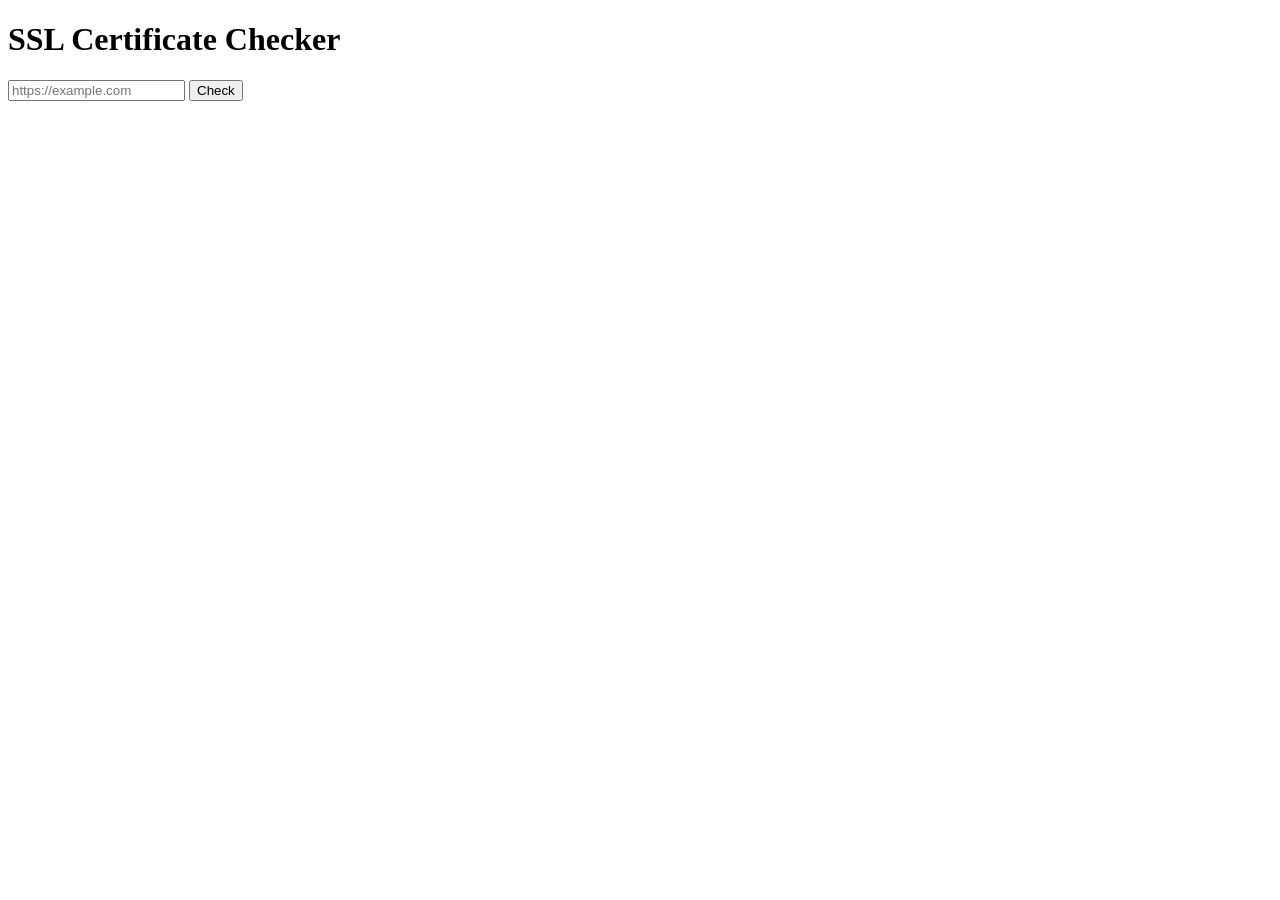
==== templates/index.html @ 364acf80 "init" ====
<!doctype html>
<html lang="en">
    <head>
        <meta charset="UTF-8" />
        <meta
            name="viewport"
            content="width=device-width, initial-scale=1.0" />
        <title>SSL Certificate Checker</title>
        <link rel="stylesheet" href="static/style.css" />
    </head>

    <body>
        <header>
            <h1>SSL Certificate Checker</h1>
        </header>

        <main>
            <form
                action="http://localhost:5000/check"
                method="post">
                <input
                    type="url"
                    name="url"
                    placeholder="https://example.com"
                    autocomplete="url"
                    pattern="https://.*"
                    required />

                <button type="submit">Check</button>
            </form>
        </main>
    </body>
</html>
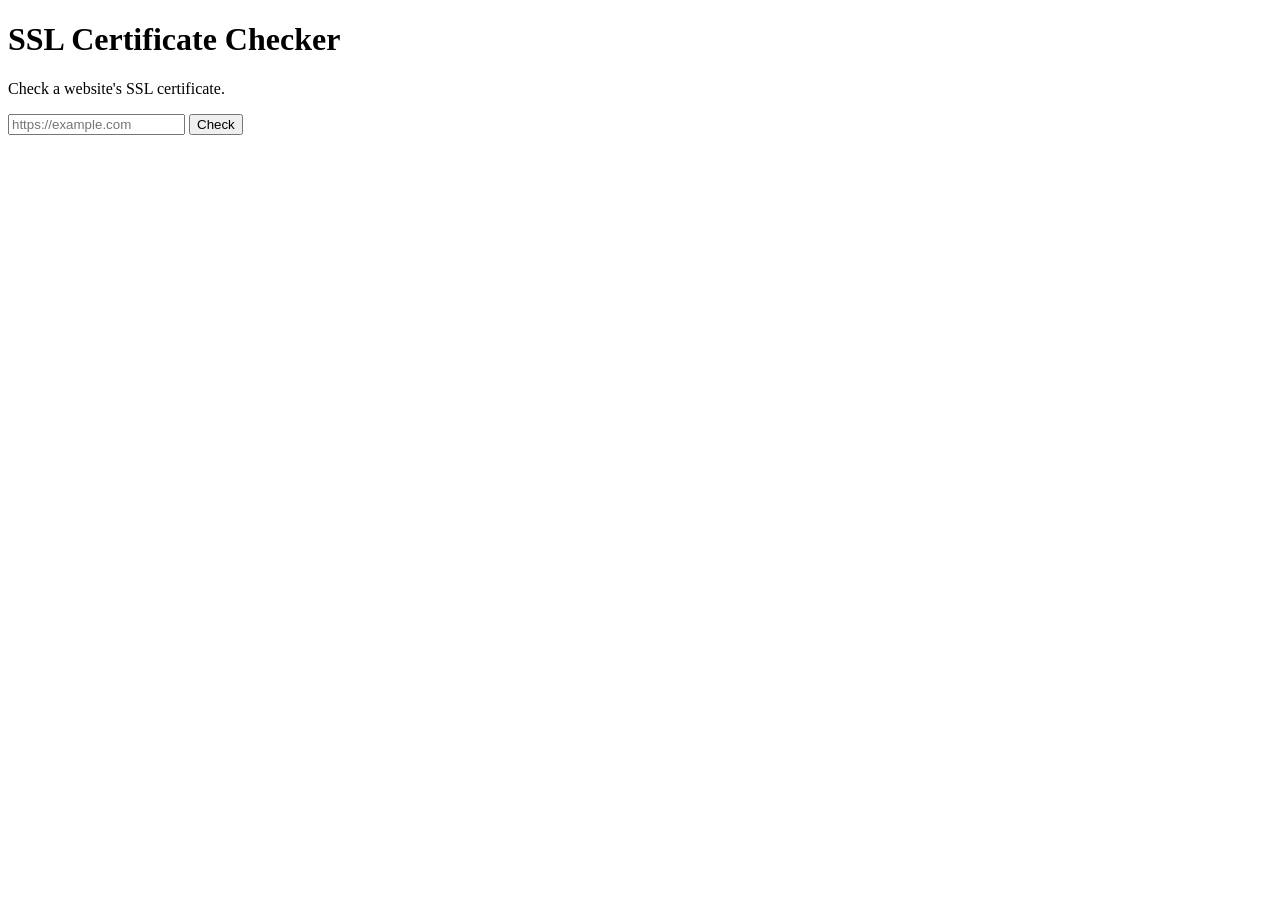
==== commit af9b85b9: "Fix form URL, Add README, and Add form paragraph Fixed form URL request leading to localhost - dev e" ====
--- a/templates/index.html
+++ b/templates/index.html
@@ -15,8 +15,10 @@
         </header>
 
         <main>
+            <p>Check a website's SSL certificate.</p>
+
             <form
-                action="http://localhost:5000/check"
+                action="/check"
                 method="post">
                 <input
                     type="url"
